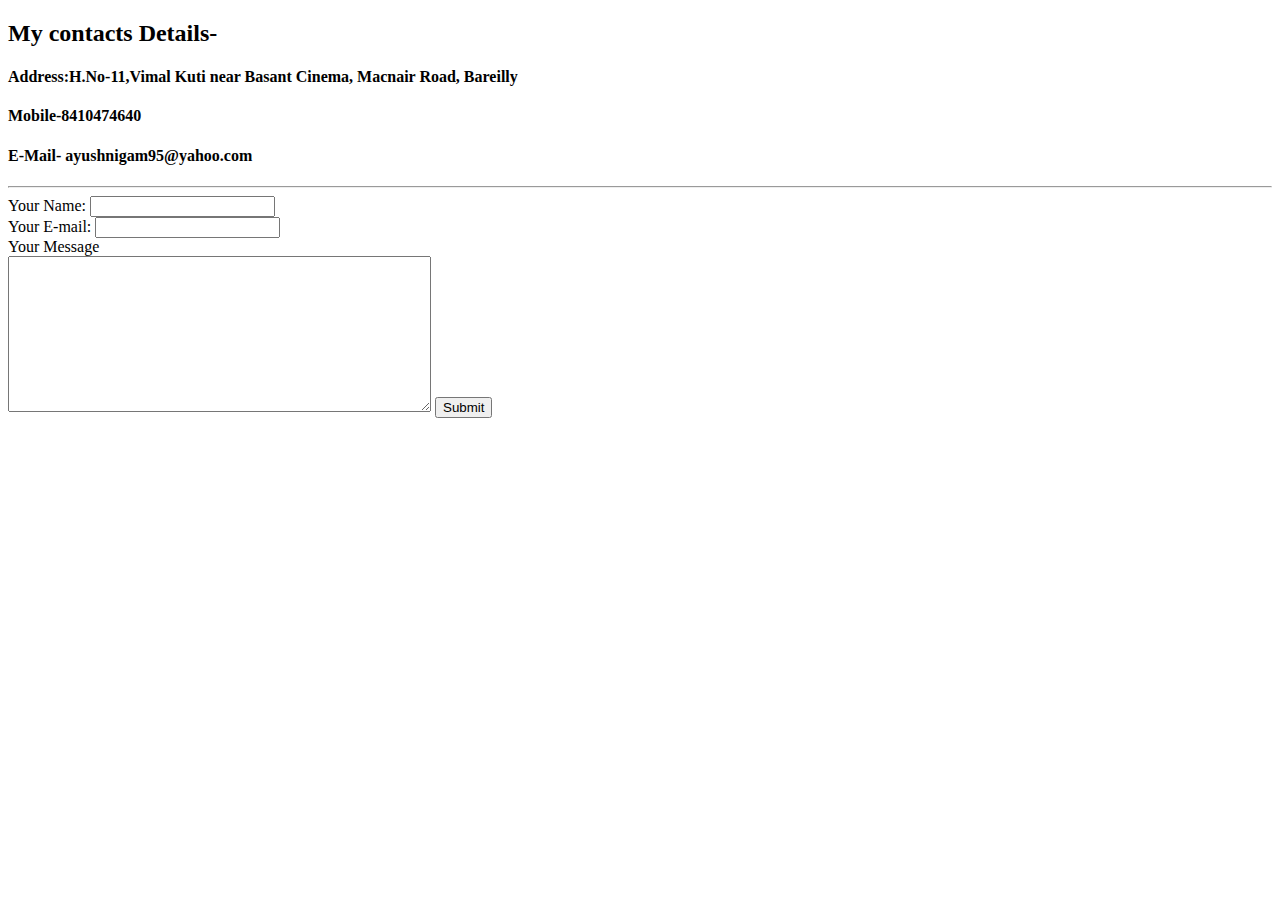
==== contacts.html @ 40a9af3c "Add files via upload" ====
<!DOCTYPE html>
<html>
<head>
  <meta charset="utf-8">
  <title>contacts</title>
</head>
  <body>
    <h2>My contacts Details-</h2>
    <h4>Address:H.No-11,Vimal Kuti near Basant Cinema, Macnair Road, Bareilly</h4>
    <h4>Mobile-8410474640</h4>
    <h4>E-Mail- ayushnigam95@yahoo.com</h4>
<hr>
    <form  action="mailto:ayushnigam95@yahoo.com" method="post" enctype="text/plain" >
      <label>Your Name:</label>
      <input type="text" name="Your Name" value="" ><br>
      <label>Your E-mail:</label>
      <input type="text" name="E-Mail" value="" ><br>
      <label>Your Message</label><br>
      <textarea name="Your Message" rows="10" cols="50"></textarea>
      <input type="submit" name="" >

    </form>
</html>
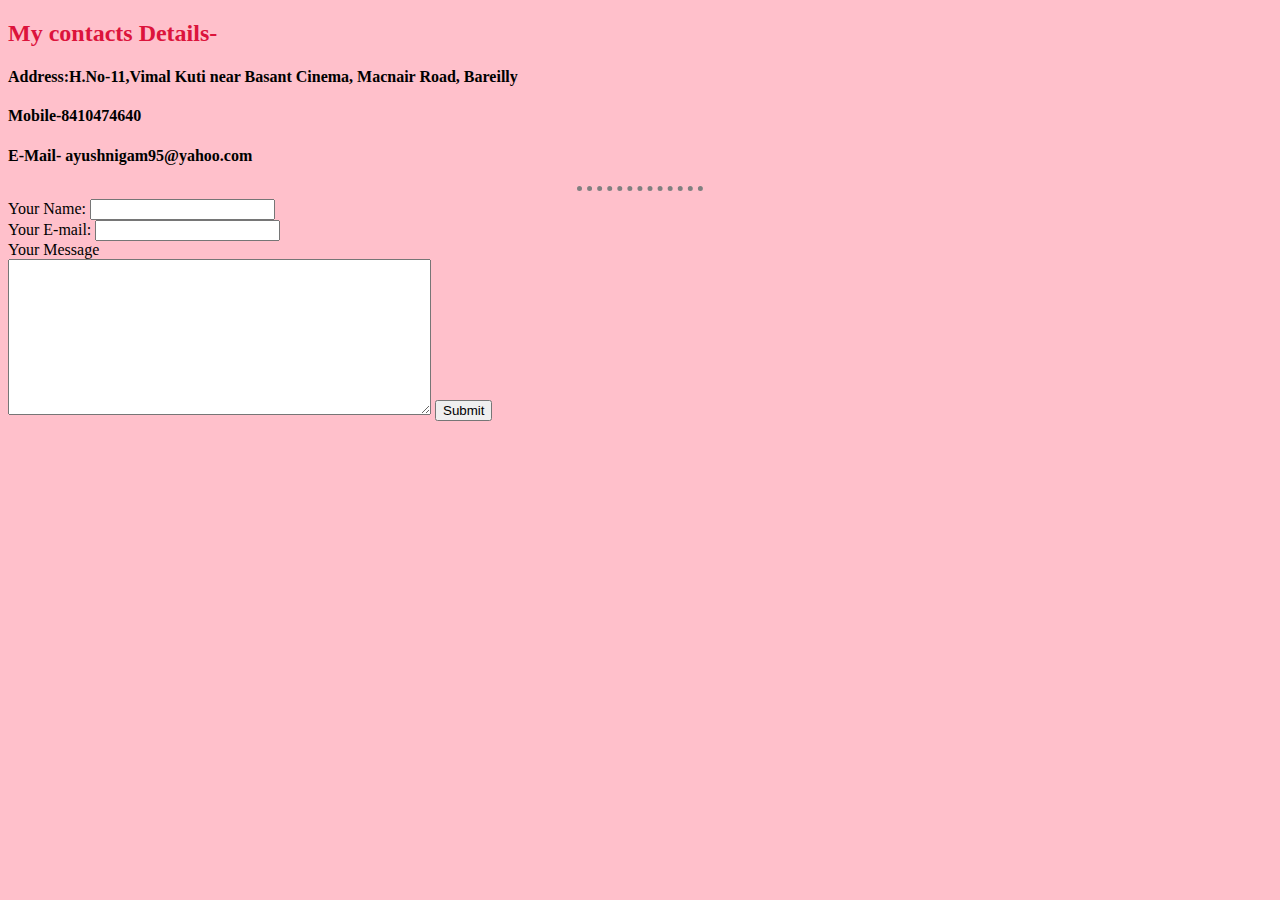
==== commit 820e3037: "css" ====
--- a/contacts.html
+++ b/contacts.html
@@ -1,23 +1,29 @@
 <!DOCTYPE html>
 <html>
+
 <head>
   <meta charset="utf-8">
-  <title>contacts</title>
+  <title>contacts</title><link rel="stylesheet" href="css/styles.css">
 </head>
-  <body>
-    <h2>My contacts Details-</h2>
-    <h4>Address:H.No-11,Vimal Kuti near Basant Cinema, Macnair Road, Bareilly</h4>
-    <h4>Mobile-8410474640</h4>
-    <h4>E-Mail- ayushnigam95@yahoo.com</h4>
-<hr>
-    <form  action="mailto:ayushnigam95@yahoo.com" method="post" enctype="text/plain" >
-      <label>Your Name:</label>
-      <input type="text" name="Your Name" value="" ><br>
-      <label>Your E-mail:</label>
-      <input type="text" name="E-Mail" value="" ><br>
-      <label>Your Message</label><br>
-      <textarea name="Your Message" rows="10" cols="50"></textarea>
-      <input type="submit" name="" >
 
-    </form>
+<body>
+  <h2>My contacts Details-</h2>
+  <h4>Address:H.No-11,Vimal Kuti near Basant Cinema, Macnair Road, Bareilly</h4>
+  <h4>Mobile-8410474640</h4>
+  <h4>E-Mail- ayushnigam95@yahoo.com</h4>
+  <hr>
+  <form action="mailto:ayushnigam95@yahoo.com" method="post" enctype="text/plain">
+    <label>Your Name:</label>
+    <input type="text" name="Your Name" value=""><br>
+    <label>Your E-mail:</label>
+    <input type="text" name="E-Mail" value=""><br>
+    <label>Your Message</label><br>
+    <textarea name="Your Message" rows="10" cols="50"></textarea>
+    <input type="submit" name="">
+
+  </form>
+
+</body>
+
+
 </html>
--- a/css/styles.css
+++ b/css/styles.css
@@ -0,0 +1,20 @@
+body{
+  background-color: pink;
+}
+hr{
+  border-style: none;
+  border-top-style: dotted;
+  border-width: 5px;
+  width: 10%;
+  border-color: grey;
+}
+
+h1{
+color: Crimson;
+}
+h2{
+  color: Crimson;
+}
+h3{
+  color: Crimson;
+}
